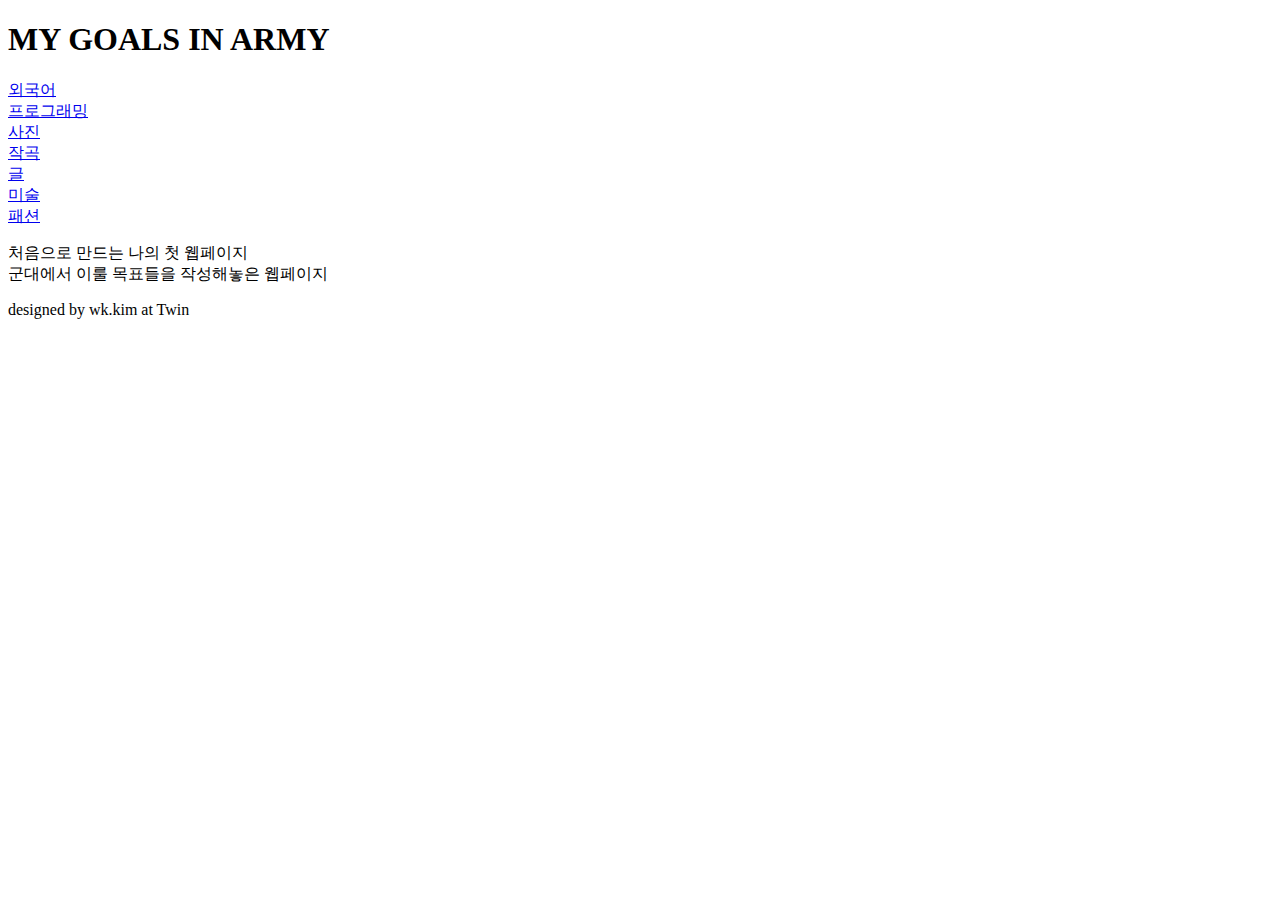
==== index.html @ 842c453a "v 1.0" ====
<!doctype html>
<html>
    <head>
        <title>MY GOALS IN ARMY</title>
        <meta charset="UTF-8">
        <link re="stylesheet" href="style.css">
    </head>
    <body>
        <h1>MY GOALS IN ARMY</h1>
        <div id="list">
            <div><a href="language.html">외국어</a></div>
            <div><a href="programming.html">프로그래밍</a></div>
            <div><a href="photo.html">사진</a></div>
            <div><a href="music.html">작곡</a></div>
            <div><a href="writing.html">글</a></div>
            <div><a href="painting.html">미술</a></div>
            <div><a href="fashin.html">패션</a></div>
        </div>
        <p>
            처음으로 만드는 나의 첫 웹페이지<br>
            군대에서 이룰 목표들을 작성해놓은 웹페이지
        </p>
        <h7>designed by wk.kim at Twin</h7>
    </body>
</html>
---- style.css ----
body {
    margin:0px;
}

#list {
    display:grid;
    grid-template-columns: 1fr 1fr 1fr 1fr 1fr 1fr 1fr;
}
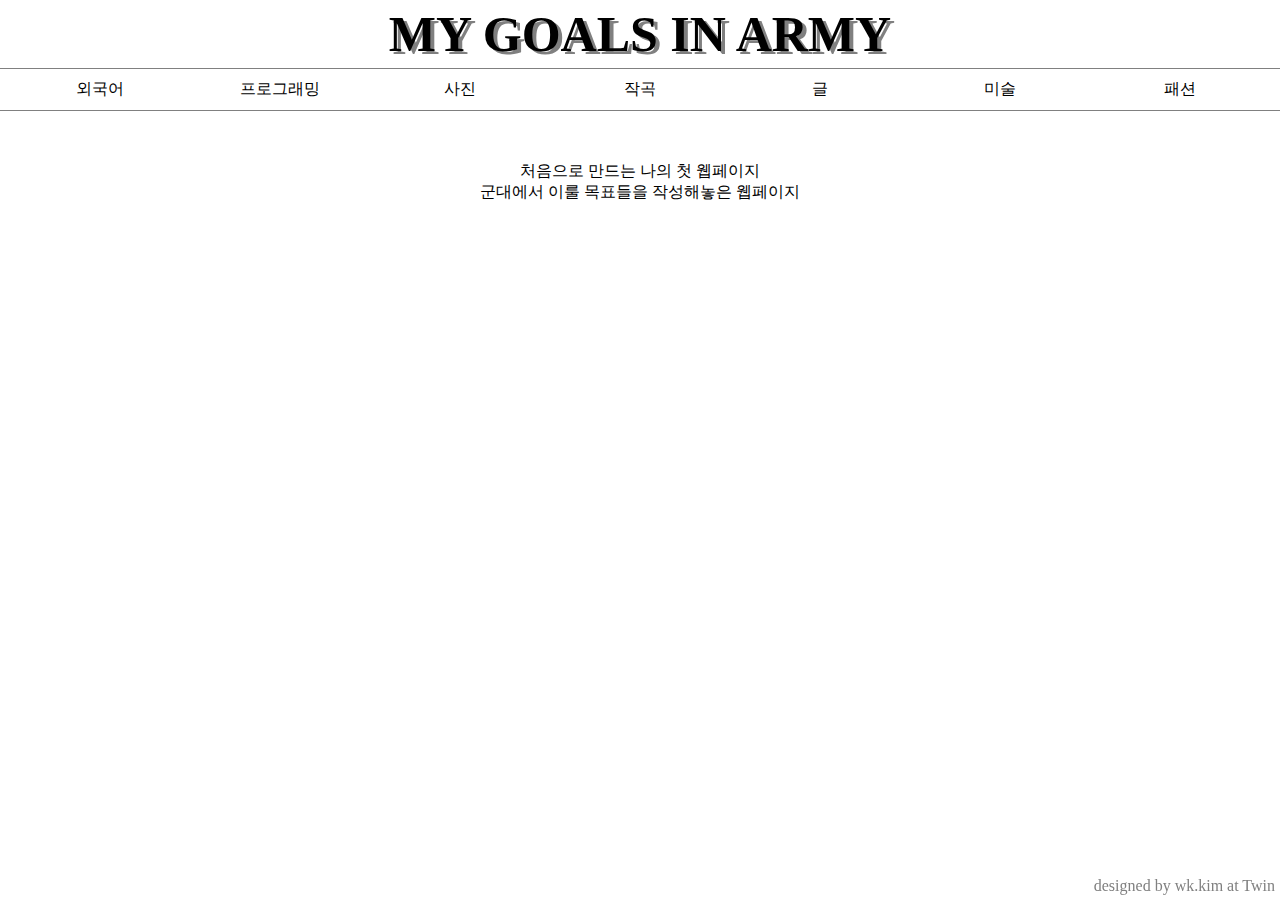
==== commit a2911a51: "v 1.1" ====
--- a/index.html
+++ b/index.html
@@ -3,10 +3,10 @@
     <head>
         <title>MY GOALS IN ARMY</title>
         <meta charset="UTF-8">
-        <link re="stylesheet" href="style.css">
+        <link rel="stylesheet" href="style.css">
     </head>
     <body>
-        <h1>MY GOALS IN ARMY</h1>
+        <h1><a href="index.html">MY GOALS IN ARMY</a></h1>
         <div id="list">
             <div><a href="language.html">외국어</a></div>
             <div><a href="programming.html">프로그래밍</a></div>
@@ -22,4 +22,4 @@
         </p>
         <h7>designed by wk.kim at Twin</h7>
     </body>
-</html>
+</html>--- a/style.css
+++ b/style.css
@@ -1,8 +1,42 @@
 body {
     margin:0px;
+    text-align:center;
+}
+
+h1{
+    margin:5px;
+}
+h1 a{
+    color:black;
+    font-size:50px;
+    text-decoration: none;
+    text-shadow: 4px 3px gray;
+}
+
+h7 {
+    color:gray;
+    text-align:center;
+    position:fixed;
+    bottom:5px;  
+    right:5px;
 }
 
 #list {
     display:grid;
-    grid-template-columns: 1fr 1fr 1fr 1fr 1fr 1fr 1fr;
-}+    grid-template-columns:1fr 1fr 1fr 1fr 1fr 1fr 1fr;
+    padding:10px;
+    border-top:1px solid gray;
+    border-bottom: 1px solid gray;
+}
+
+
+
+#list a {
+    color:black;
+    text-decoration: none;
+}
+
+p {
+    margin-top:50px;
+}
+
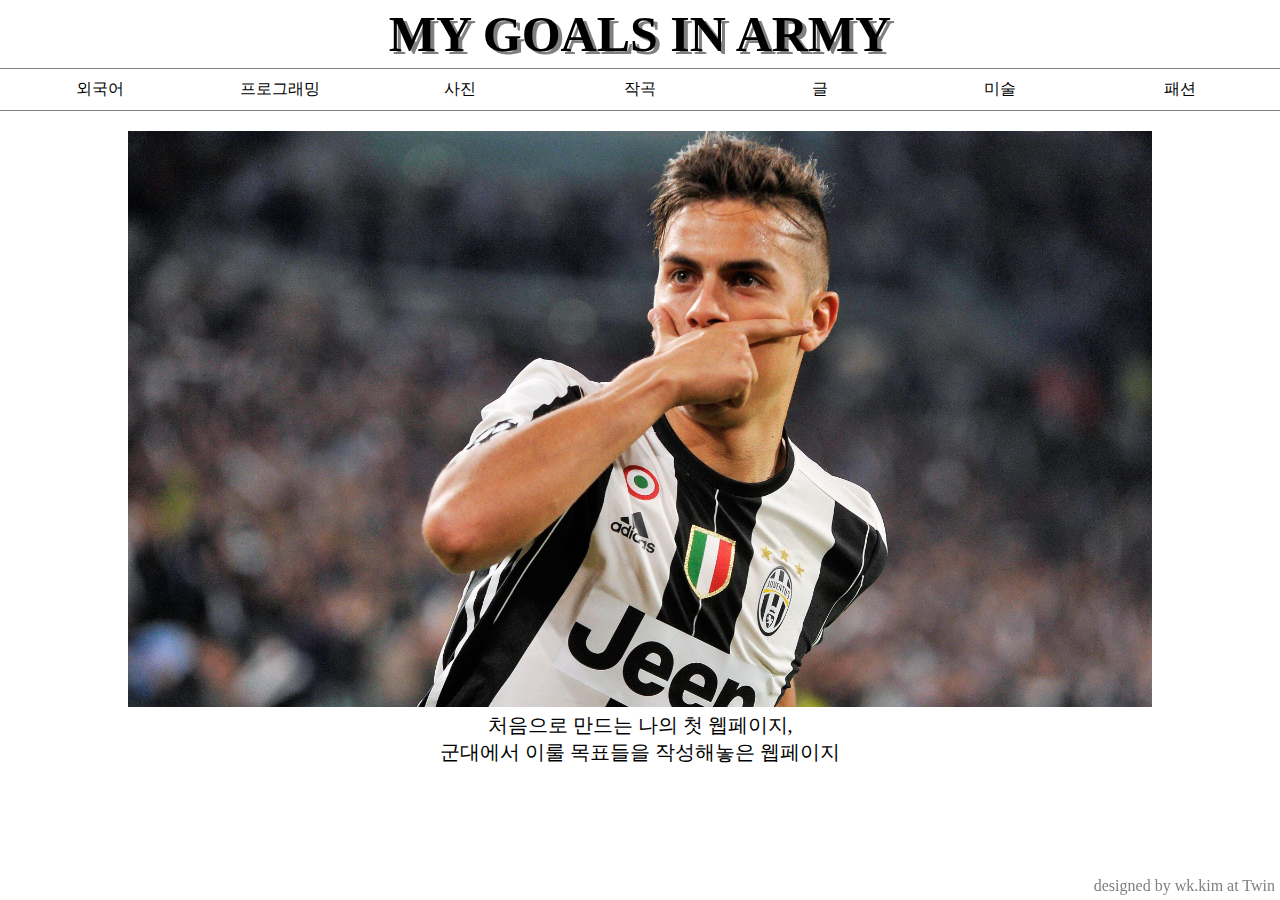
==== commit 798355a5: "v 2.0" ====
--- a/index.html
+++ b/index.html
@@ -16,8 +16,9 @@
             <div><a href="painting.html">미술</a></div>
             <div><a href="fashin.html">패션</a></div>
         </div>
-        <p>
-            처음으로 만드는 나의 첫 웹페이지<br>
+        <p id="intro">
+            <img src="dybala.jpg"><br>
+            처음으로 만드는 나의 첫 웹페이지,<br>
             군대에서 이룰 목표들을 작성해놓은 웹페이지
         </p>
         <h7>designed by wk.kim at Twin</h7>
--- a/style.css
+++ b/style.css
@@ -1,12 +1,12 @@
 body {
     margin:0px;
-    text-align:center;
 }
 
 h1{
+    text-align:center;
     margin:5px;
 }
-h1 a{
+h1 a{    
     color:black;
     font-size:50px;
     text-decoration: none;
@@ -24,19 +24,42 @@
 #list {
     display:grid;
     grid-template-columns:1fr 1fr 1fr 1fr 1fr 1fr 1fr;
+    text-align:center;
     padding:10px;
     border-top:1px solid gray;
     border-bottom: 1px solid gray;
 }
-
-
 
 #list a {
     color:black;
     text-decoration: none;
 }
 
-p {
-    margin-top:50px;
+.article{
+    font-size:20px;
+    margin-left:15px;
 }
 
+.article h3{
+    font-size:30px;
+    margin-bottom:10px;
+}
+.sub {
+    font-size:15px;
+    color:indigo;
+}
+
+.small_article {
+    margin-left:20px;
+    margin-bottom:50px;
+}
+
+#intro{
+    font-size:20px;
+    text-align: center;
+}
+
+img {
+    width:80%;
+    height:65%;
+}